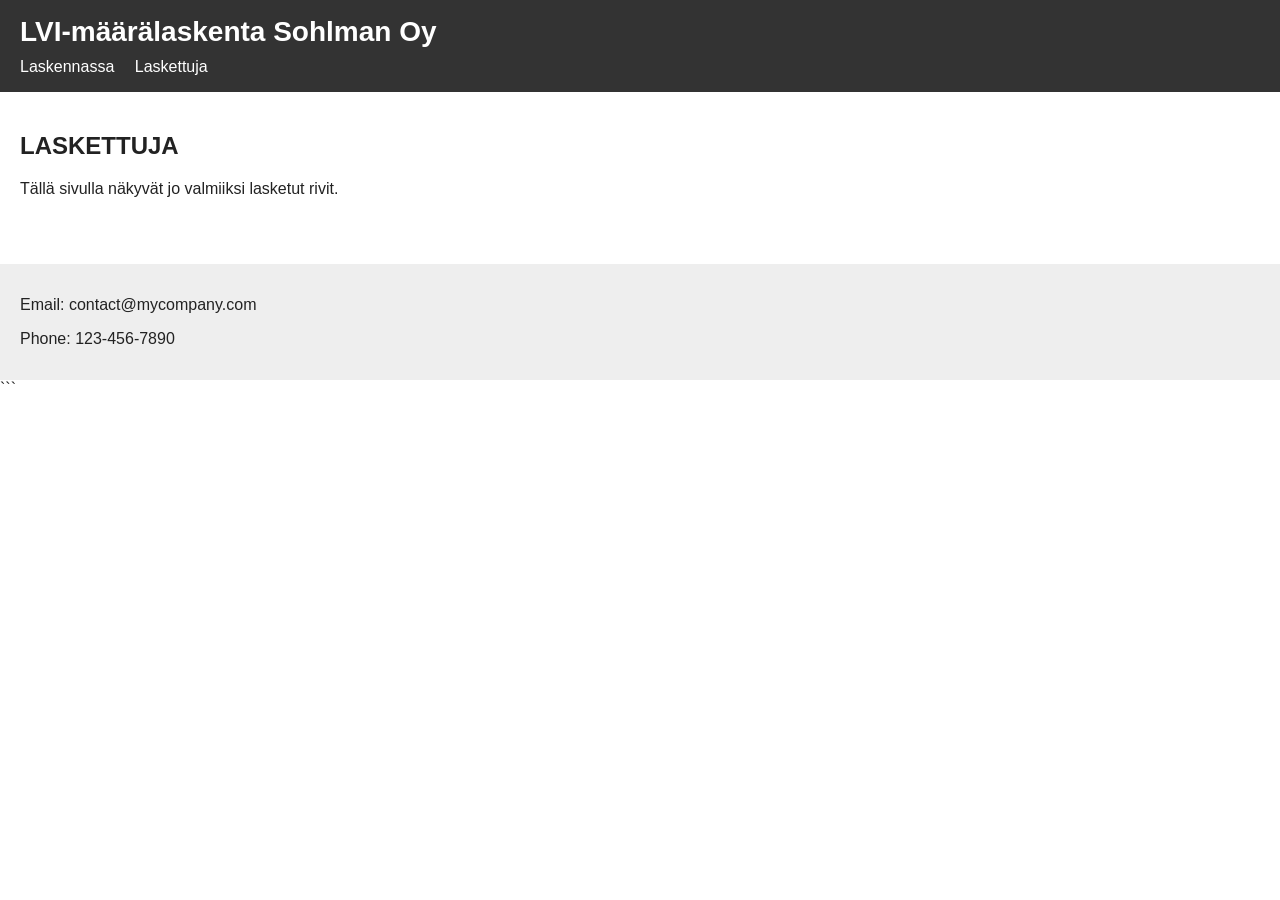
==== laskettuja.html @ 3d77a931 "uusi worker" ====
<!doctype html>

<html lang="fi">
  <head>
    <meta charset="UTF-8" />
    <meta name="viewport" content="width=device-width, initial-scale=1.0" />
    <title>Laskettuja</title>
    <link rel="stylesheet" href="style.css" />
  </head>

  <body>
    <!-- ================= HEADER ================= -->
    <header>
      <h1>LVI-määrälaskenta Sohlman Oy</h1>

      <nav>
        <a href="index.html">Laskennassa</a>
        <a href="laskettuja.html">Laskettuja</a>
      </nav>
    </header>

    <!-- ================= MAIN CONTENT ================= -->
    <main>
      <h2>LASKETTUJA</h2>

      <p>Tällä sivulla näkyvät jo valmiiksi lasketut rivit.</p>

      <!-- TABLE_START -->
      <!-- TABLE_END -->
    </main>

    <!-- ================= FOOTER ================= -->
    <footer>
      <p>Email: contact@mycompany.com</p>
      <p>Phone: 123-456-7890</p>
    </footer>
    ```
  </body>
</html>
---- style.css ----
body {
  font-family: Arial, sans-serif;
  margin: 0;
  color: #222;
}

header {
  background: #333;
  color: white;
  padding: 16px 20px;
}

header h1 {
  margin: 0 0 10px 0;
  font-size: 28px;
}

nav a {
  color: white;
  text-decoration: none;
  margin-right: 16px;
}

nav a:hover {
  text-decoration: underline;
}

main {
  padding: 20px;
}

.table-wrap {
  overflow-x: auto;
}

table {
  width: 100%;
  border-collapse: collapse;
  background: white;
}

th,
td {
  border: 1px solid #ccc;
  padding: 10px;
  text-align: left;
  vertical-align: top;
}

th {
  background: #f3f3f3;
}

tr:nth-child(even) {
  background: #fafafa;
}

#table-status {
  margin-top: 12px;
  color: #666;
}

footer {
  background: #eee;
  padding: 16px 20px;
  margin-top: 30px;
}
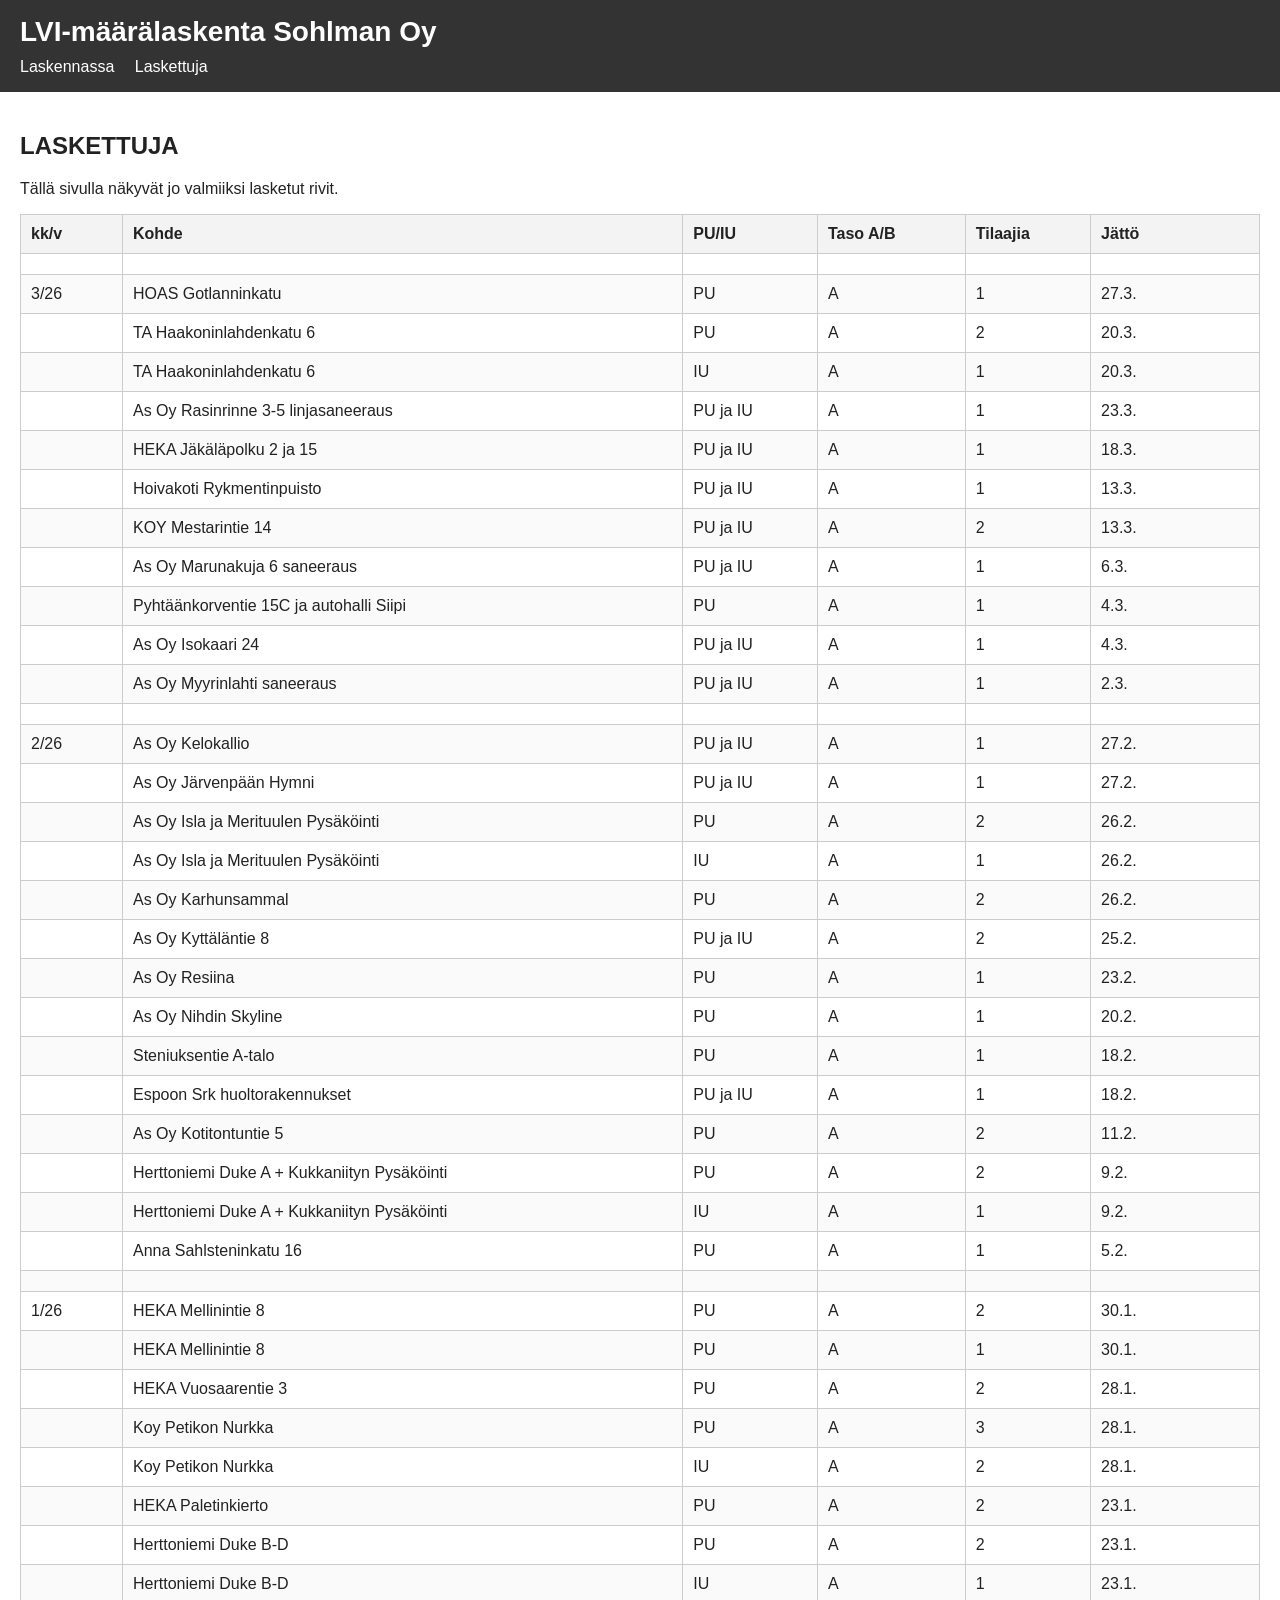
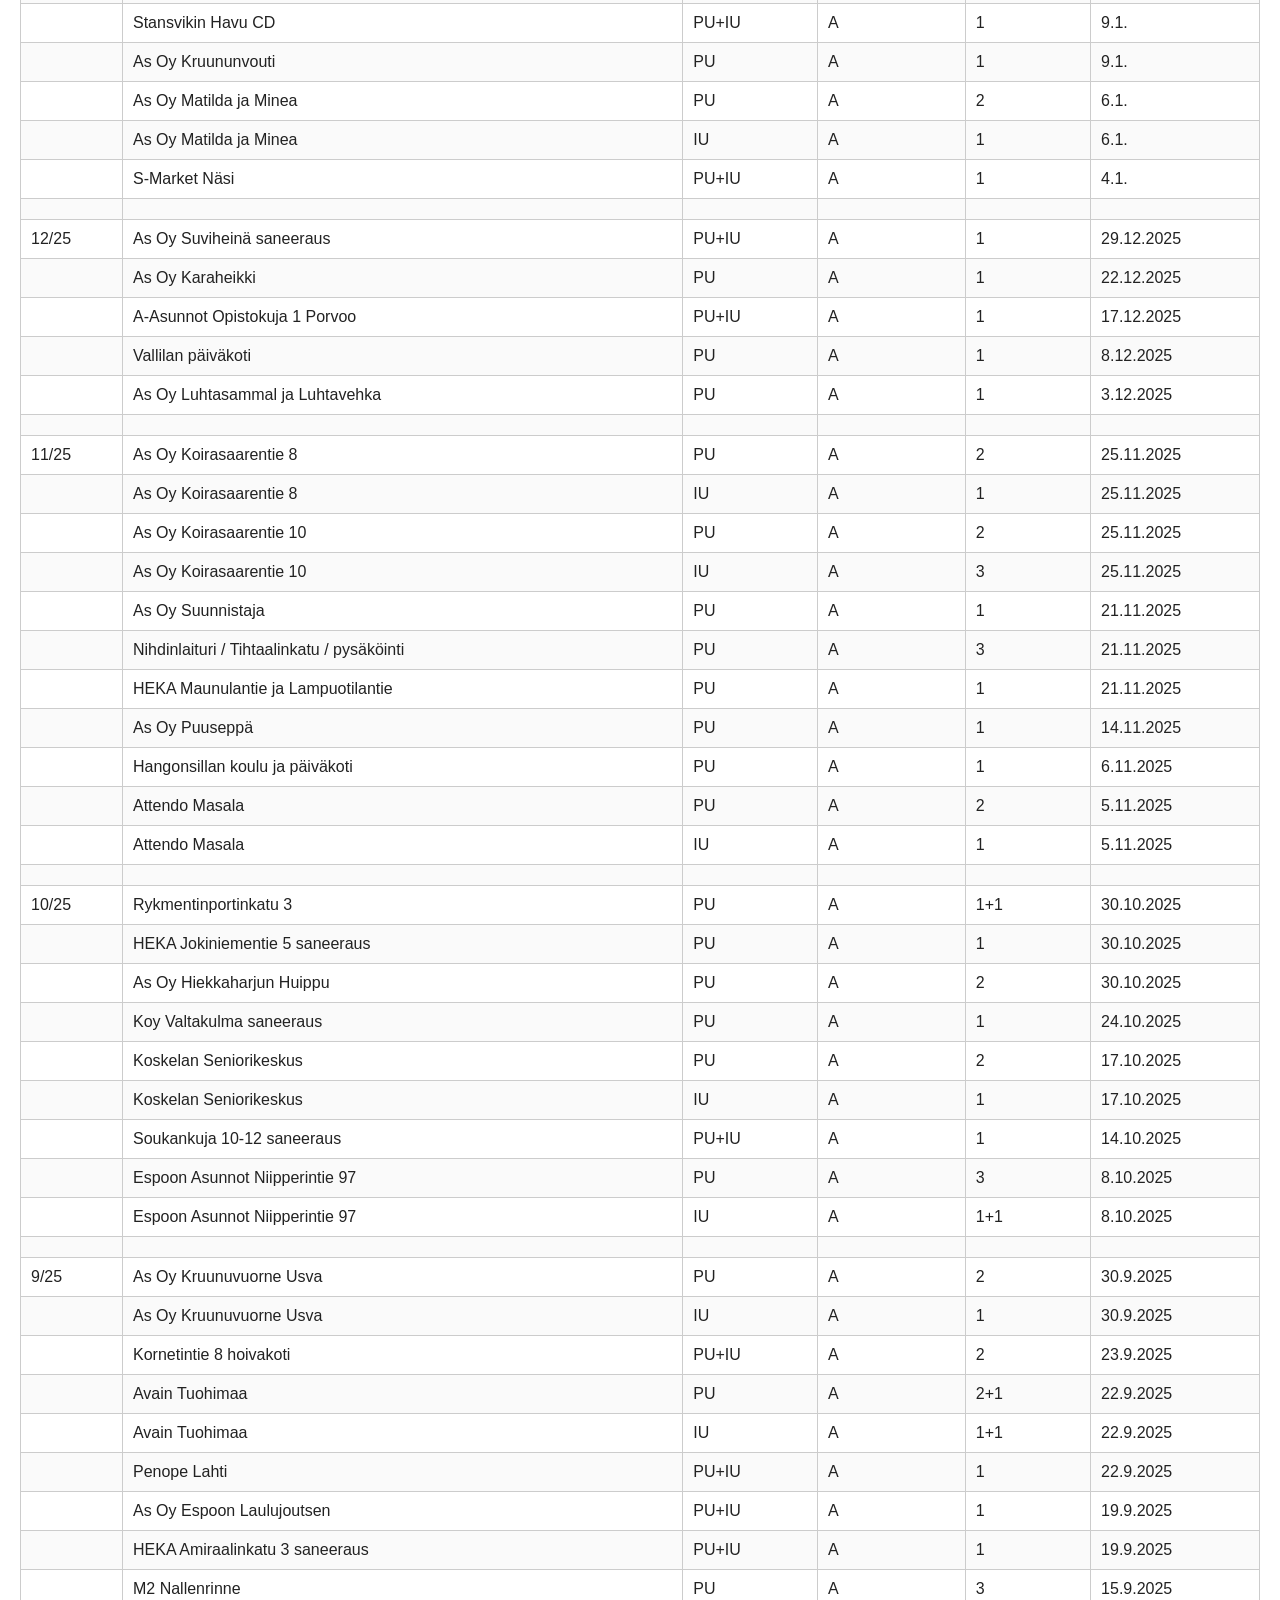
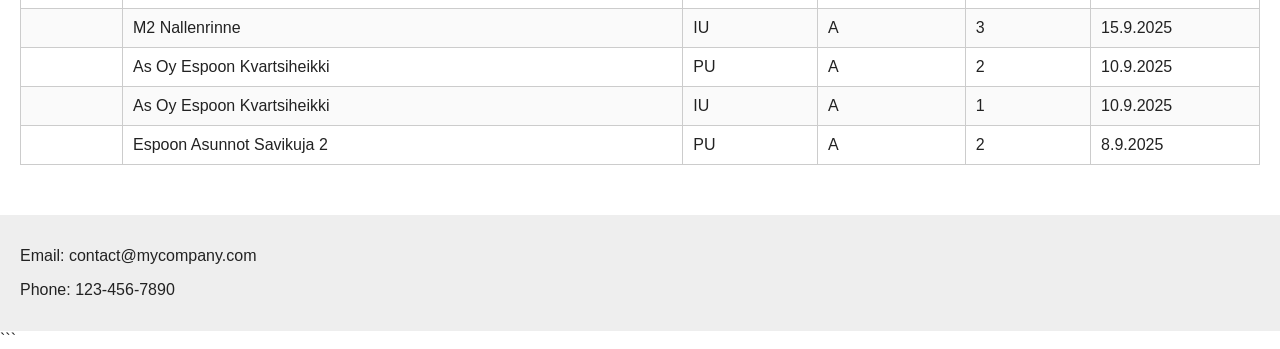
==== commit f47a7aae: "Update laskettuja.html from sheet "Laskettuja"" ====
--- a/laskettuja.html
+++ b/laskettuja.html
@@ -26,7 +26,267 @@
       <p>Tällä sivulla näkyvät jo valmiiksi lasketut rivit.</p>
 
       <!-- TABLE_START -->
-      <!-- TABLE_END -->
+<div class="table-wrap">
+  <table>
+    <thead>
+  <tr>
+    <th>kk/v</th><th>Kohde</th><th>PU/IU</th><th>Taso A/B</th><th>Tilaajia</th><th>Jättö</th>
+  </tr>
+</thead>
+    <tbody>
+  <tr>
+    <td></td><td></td><td></td><td></td><td></td><td></td>
+  </tr>
+  <tr>
+    <td>3/26</td><td>HOAS Gotlanninkatu</td><td>PU</td><td>A</td><td>1</td><td>27.3.</td>
+  </tr>
+  <tr>
+    <td></td><td>TA Haakoninlahdenkatu 6</td><td>PU</td><td>A</td><td>2</td><td>20.3.</td>
+  </tr>
+  <tr>
+    <td></td><td>TA Haakoninlahdenkatu 6</td><td>IU</td><td>A</td><td>1</td><td>20.3.</td>
+  </tr>
+  <tr>
+    <td></td><td>As Oy Rasinrinne 3-5 linjasaneeraus</td><td>PU ja IU</td><td>A</td><td>1</td><td>23.3.</td>
+  </tr>
+  <tr>
+    <td></td><td>HEKA Jäkäläpolku 2 ja 15</td><td>PU ja IU</td><td>A</td><td>1</td><td>18.3.</td>
+  </tr>
+  <tr>
+    <td></td><td>Hoivakoti Rykmentinpuisto</td><td>PU ja IU</td><td>A</td><td>1</td><td>13.3.</td>
+  </tr>
+  <tr>
+    <td></td><td>KOY Mestarintie 14</td><td>PU ja IU</td><td>A</td><td>2</td><td>13.3.</td>
+  </tr>
+  <tr>
+    <td></td><td>As Oy Marunakuja 6 saneeraus</td><td>PU ja IU</td><td>A</td><td>1</td><td>6.3.</td>
+  </tr>
+  <tr>
+    <td></td><td>Pyhtäänkorventie 15C ja autohalli Siipi</td><td>PU</td><td>A</td><td>1</td><td>4.3.</td>
+  </tr>
+  <tr>
+    <td></td><td>As Oy Isokaari 24</td><td>PU ja IU</td><td>A</td><td>1</td><td>4.3.</td>
+  </tr>
+  <tr>
+    <td></td><td>As Oy Myyrinlahti saneeraus</td><td>PU ja IU</td><td>A</td><td>1</td><td>2.3.</td>
+  </tr>
+  <tr>
+    <td></td><td></td><td></td><td></td><td></td><td></td>
+  </tr>
+  <tr>
+    <td>2/26</td><td>As Oy Kelokallio</td><td>PU ja IU</td><td>A</td><td>1</td><td>27.2.</td>
+  </tr>
+  <tr>
+    <td></td><td>As Oy Järvenpään Hymni</td><td>PU ja IU</td><td>A</td><td>1</td><td>27.2.</td>
+  </tr>
+  <tr>
+    <td></td><td>As Oy Isla ja Merituulen Pysäköinti</td><td>PU</td><td>A</td><td>2</td><td>26.2.</td>
+  </tr>
+  <tr>
+    <td></td><td>As Oy Isla ja Merituulen Pysäköinti</td><td>IU</td><td>A</td><td>1</td><td>26.2.</td>
+  </tr>
+  <tr>
+    <td></td><td>As Oy Karhunsammal</td><td>PU</td><td>A</td><td>2</td><td>26.2.</td>
+  </tr>
+  <tr>
+    <td></td><td>As Oy Kyttäläntie 8</td><td>PU ja IU</td><td>A</td><td>2</td><td>25.2.</td>
+  </tr>
+  <tr>
+    <td></td><td>As Oy Resiina</td><td>PU</td><td>A</td><td>1</td><td>23.2.</td>
+  </tr>
+  <tr>
+    <td></td><td>As Oy Nihdin Skyline</td><td>PU</td><td>A</td><td>1</td><td>20.2.</td>
+  </tr>
+  <tr>
+    <td></td><td>Steniuksentie A-talo</td><td>PU</td><td>A</td><td>1</td><td>18.2.</td>
+  </tr>
+  <tr>
+    <td></td><td>Espoon Srk huoltorakennukset</td><td>PU ja IU</td><td>A</td><td>1</td><td>18.2.</td>
+  </tr>
+  <tr>
+    <td></td><td>As Oy Kotitontuntie 5</td><td>PU</td><td>A</td><td>2</td><td>11.2.</td>
+  </tr>
+  <tr>
+    <td></td><td>Herttoniemi Duke A + Kukkaniityn Pysäköinti</td><td>PU</td><td>A</td><td>2</td><td>9.2.</td>
+  </tr>
+  <tr>
+    <td></td><td>Herttoniemi Duke A + Kukkaniityn Pysäköinti</td><td>IU</td><td>A</td><td>1</td><td>9.2.</td>
+  </tr>
+  <tr>
+    <td></td><td>Anna Sahlsteninkatu 16</td><td>PU</td><td>A</td><td>1</td><td>5.2.</td>
+  </tr>
+  <tr>
+    <td></td><td></td><td></td><td></td><td></td><td></td>
+  </tr>
+  <tr>
+    <td>1/26</td><td>HEKA Mellinintie 8</td><td>PU</td><td>A</td><td>2</td><td>30.1.</td>
+  </tr>
+  <tr>
+    <td></td><td>HEKA Mellinintie 8</td><td>PU</td><td>A</td><td>1</td><td>30.1.</td>
+  </tr>
+  <tr>
+    <td></td><td>HEKA Vuosaarentie 3</td><td>PU</td><td>A</td><td>2</td><td>28.1.</td>
+  </tr>
+  <tr>
+    <td></td><td>Koy Petikon Nurkka</td><td>PU</td><td>A</td><td>3</td><td>28.1.</td>
+  </tr>
+  <tr>
+    <td></td><td>Koy Petikon Nurkka</td><td>IU</td><td>A</td><td>2</td><td>28.1.</td>
+  </tr>
+  <tr>
+    <td></td><td>HEKA Paletinkierto</td><td>PU</td><td>A</td><td>2</td><td>23.1.</td>
+  </tr>
+  <tr>
+    <td></td><td>Herttoniemi Duke B-D</td><td>PU</td><td>A</td><td>2</td><td>23.1.</td>
+  </tr>
+  <tr>
+    <td></td><td>Herttoniemi Duke B-D</td><td>IU</td><td>A</td><td>1</td><td>23.1.</td>
+  </tr>
+  <tr>
+    <td></td><td>Stansvikin Havu CD</td><td>PU+IU</td><td>A</td><td>1</td><td>9.1.</td>
+  </tr>
+  <tr>
+    <td></td><td>As Oy Kruununvouti</td><td>PU</td><td>A</td><td>1</td><td>9.1.</td>
+  </tr>
+  <tr>
+    <td></td><td>As Oy Matilda ja Minea</td><td>PU</td><td>A</td><td>2</td><td>6.1.</td>
+  </tr>
+  <tr>
+    <td></td><td>As Oy Matilda ja Minea</td><td>IU</td><td>A</td><td>1</td><td>6.1.</td>
+  </tr>
+  <tr>
+    <td></td><td>S-Market Näsi</td><td>PU+IU</td><td>A</td><td>1</td><td>4.1.</td>
+  </tr>
+  <tr>
+    <td></td><td></td><td></td><td></td><td></td><td></td>
+  </tr>
+  <tr>
+    <td>12/25</td><td>As Oy Suviheinä saneeraus</td><td>PU+IU</td><td>A</td><td>1</td><td>29.12.2025</td>
+  </tr>
+  <tr>
+    <td></td><td>As Oy Karaheikki</td><td>PU</td><td>A</td><td>1</td><td>22.12.2025</td>
+  </tr>
+  <tr>
+    <td></td><td>A-Asunnot Opistokuja 1 Porvoo</td><td>PU+IU</td><td>A</td><td>1</td><td>17.12.2025</td>
+  </tr>
+  <tr>
+    <td></td><td>Vallilan päiväkoti</td><td>PU</td><td>A</td><td>1</td><td>8.12.2025</td>
+  </tr>
+  <tr>
+    <td></td><td>As Oy Luhtasammal ja Luhtavehka</td><td>PU</td><td>A</td><td>1</td><td>3.12.2025</td>
+  </tr>
+  <tr>
+    <td></td><td></td><td></td><td></td><td></td><td></td>
+  </tr>
+  <tr>
+    <td>11/25</td><td>As Oy Koirasaarentie 8</td><td>PU</td><td>A</td><td>2</td><td>25.11.2025</td>
+  </tr>
+  <tr>
+    <td></td><td>As Oy Koirasaarentie 8</td><td>IU</td><td>A</td><td>1</td><td>25.11.2025</td>
+  </tr>
+  <tr>
+    <td></td><td>As Oy Koirasaarentie 10</td><td>PU</td><td>A</td><td>2</td><td>25.11.2025</td>
+  </tr>
+  <tr>
+    <td></td><td>As Oy Koirasaarentie 10</td><td>IU</td><td>A</td><td>3</td><td>25.11.2025</td>
+  </tr>
+  <tr>
+    <td></td><td>As Oy Suunnistaja</td><td>PU</td><td>A</td><td>1</td><td>21.11.2025</td>
+  </tr>
+  <tr>
+    <td></td><td>Nihdinlaituri / Tihtaalinkatu / pysäköinti</td><td>PU</td><td>A</td><td>3</td><td>21.11.2025</td>
+  </tr>
+  <tr>
+    <td></td><td>HEKA Maunulantie ja Lampuotilantie</td><td>PU</td><td>A</td><td>1</td><td>21.11.2025</td>
+  </tr>
+  <tr>
+    <td></td><td>As Oy Puuseppä</td><td>PU</td><td>A</td><td>1</td><td>14.11.2025</td>
+  </tr>
+  <tr>
+    <td></td><td>Hangonsillan koulu ja päiväkoti</td><td>PU</td><td>A</td><td>1</td><td>6.11.2025</td>
+  </tr>
+  <tr>
+    <td></td><td>Attendo Masala</td><td>PU</td><td>A</td><td>2</td><td>5.11.2025</td>
+  </tr>
+  <tr>
+    <td></td><td>Attendo Masala</td><td>IU</td><td>A</td><td>1</td><td>5.11.2025</td>
+  </tr>
+  <tr>
+    <td></td><td></td><td></td><td></td><td></td><td></td>
+  </tr>
+  <tr>
+    <td>10/25</td><td>Rykmentinportinkatu 3</td><td>PU</td><td>A</td><td>1+1</td><td>30.10.2025</td>
+  </tr>
+  <tr>
+    <td></td><td>HEKA Jokiniementie 5 saneeraus</td><td>PU</td><td>A</td><td>1</td><td>30.10.2025</td>
+  </tr>
+  <tr>
+    <td></td><td>As Oy Hiekkaharjun Huippu</td><td>PU</td><td>A</td><td>2</td><td>30.10.2025</td>
+  </tr>
+  <tr>
+    <td></td><td>Koy Valtakulma saneeraus</td><td>PU</td><td>A</td><td>1</td><td>24.10.2025</td>
+  </tr>
+  <tr>
+    <td></td><td>Koskelan Seniorikeskus</td><td>PU</td><td>A</td><td>2</td><td>17.10.2025</td>
+  </tr>
+  <tr>
+    <td></td><td>Koskelan Seniorikeskus</td><td>IU</td><td>A</td><td>1</td><td>17.10.2025</td>
+  </tr>
+  <tr>
+    <td></td><td>Soukankuja 10-12 saneeraus</td><td>PU+IU</td><td>A</td><td>1</td><td>14.10.2025</td>
+  </tr>
+  <tr>
+    <td></td><td>Espoon Asunnot Niipperintie 97</td><td>PU</td><td>A</td><td>3</td><td>8.10.2025</td>
+  </tr>
+  <tr>
+    <td></td><td>Espoon Asunnot Niipperintie 97</td><td>IU</td><td>A</td><td>1+1</td><td>8.10.2025</td>
+  </tr>
+  <tr>
+    <td></td><td></td><td></td><td></td><td></td><td></td>
+  </tr>
+  <tr>
+    <td>9/25</td><td>As Oy Kruunuvuorne Usva</td><td>PU</td><td>A</td><td>2</td><td>30.9.2025</td>
+  </tr>
+  <tr>
+    <td></td><td>As Oy Kruunuvuorne Usva</td><td>IU</td><td>A</td><td>1</td><td>30.9.2025</td>
+  </tr>
+  <tr>
+    <td></td><td>Kornetintie 8 hoivakoti</td><td>PU+IU</td><td>A</td><td>2</td><td>23.9.2025</td>
+  </tr>
+  <tr>
+    <td></td><td>Avain Tuohimaa</td><td>PU</td><td>A</td><td>2+1</td><td>22.9.2025</td>
+  </tr>
+  <tr>
+    <td></td><td>Avain Tuohimaa</td><td>IU</td><td>A</td><td>1+1</td><td>22.9.2025</td>
+  </tr>
+  <tr>
+    <td></td><td>Penope Lahti</td><td>PU+IU</td><td>A</td><td>1</td><td>22.9.2025</td>
+  </tr>
+  <tr>
+    <td></td><td>As Oy Espoon Laulujoutsen</td><td>PU+IU</td><td>A</td><td>1</td><td>19.9.2025</td>
+  </tr>
+  <tr>
+    <td></td><td>HEKA Amiraalinkatu 3 saneeraus</td><td>PU+IU</td><td>A</td><td>1</td><td>19.9.2025</td>
+  </tr>
+  <tr>
+    <td></td><td>M2 Nallenrinne</td><td>PU</td><td>A</td><td>3</td><td>15.9.2025</td>
+  </tr>
+  <tr>
+    <td></td><td>M2 Nallenrinne</td><td>IU</td><td>A</td><td>3</td><td>15.9.2025</td>
+  </tr>
+  <tr>
+    <td></td><td>As Oy Espoon Kvartsiheikki</td><td>PU</td><td>A</td><td>2</td><td>10.9.2025</td>
+  </tr>
+  <tr>
+    <td></td><td>As Oy Espoon Kvartsiheikki</td><td>IU</td><td>A</td><td>1</td><td>10.9.2025</td>
+  </tr>
+  <tr>
+    <td></td><td>Espoon Asunnot Savikuja 2</td><td>PU</td><td>A</td><td>2</td><td>8.9.2025</td>
+  </tr>
+</tbody>
+  </table>
+</div>
+<!-- TABLE_END -->
     </main>
 
     <!-- ================= FOOTER ================= -->
